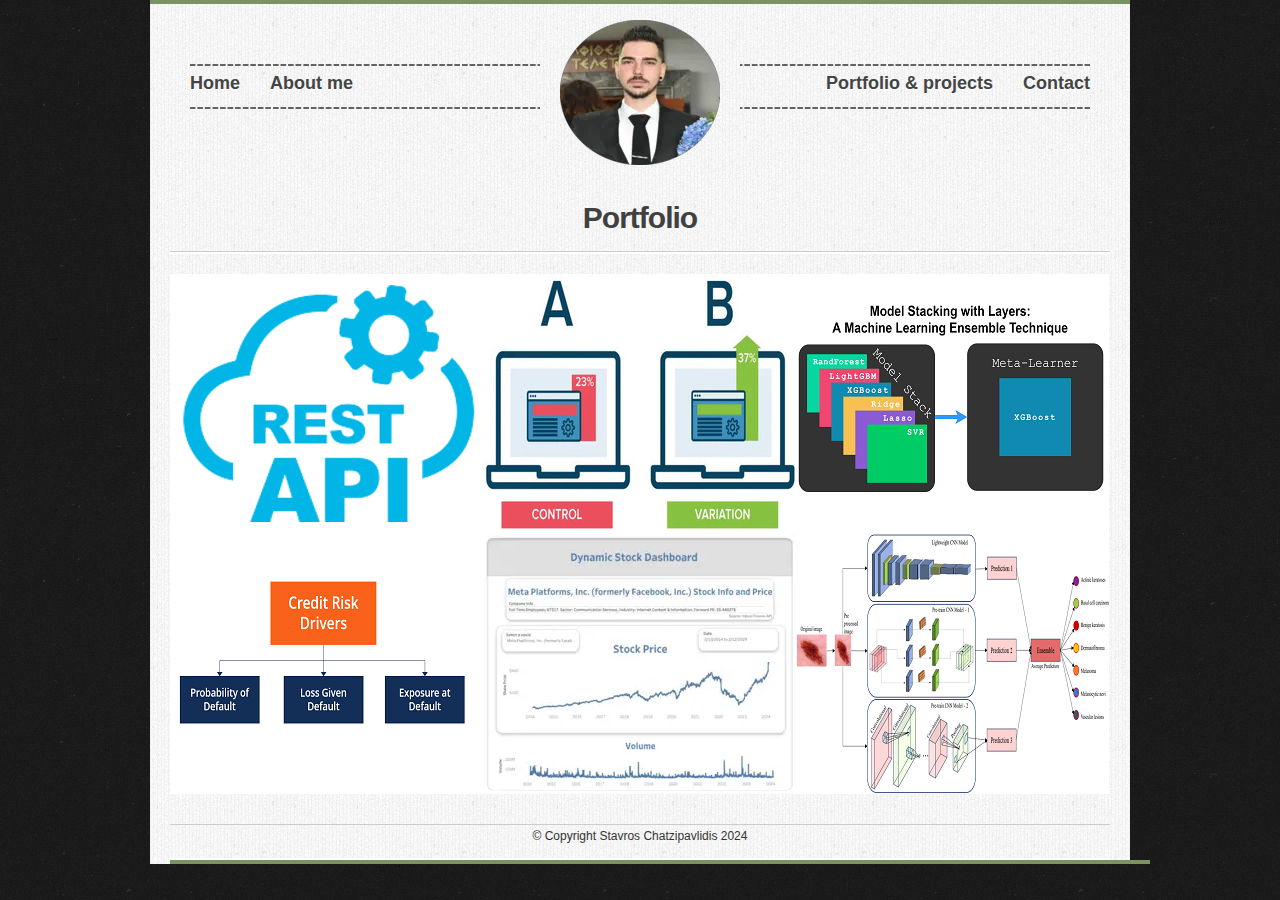
==== Index.html @ 19097787 "Rename Portfolio.html to Index.html" ====
<!DOCTYPE html>
<html lang="en">
<head>
<meta charset="utf-8">
<title>Portfolio</title>
<meta name="description" content="">
<meta name="author" content="">
<!-- Basic Page Needs
================================================== -->
<!-- Le HTML5 shim, for IE6-8 support of HTML elements -->
<!--[if lt IE 9]>
      <script src="http://html5shim.googlecode.com/svn/trunk/html5.js"></script>
    <![endif]-->
<link href="css/bootstrap.css" rel="stylesheet">
<link href="css/custom.css" rel="stylesheet">
<link href="css/bootstrap-responsive.css" rel="stylesheet">
<!-- Le fav and touch icons -->
<link rel="shortcut icon" href="images/favicon.ico">
<link rel="apple-touch-icon" href="images/apple-touch-icon.png">
<link rel="apple-touch-icon" sizes="72x72" href="images/apple-touch-icon-72x72.png">
<link rel="apple-touch-icon" sizes="114x114" href="images/apple-touch-icon-114x114.png">
<!-- Scripts -->
<script src="js/jquery.js"></script>
<script src="js/bootstrap.js"></script>
<script>$('#myModal').modal()</script>
<script src="js/formvalidation.js"></script>
<script src="js/html5placeholder.jquery.js"></script>
<script src="js/jquery.tweet.js"></script>
</head>
<body>
<!-- Top Green Bar -->
<div class="topline">
</div>
<!-- Top Green Bar Ends-->
<div class="navbar navbar-inverse navbar-fixed-top">
	<div class="navbar-inner">
		<div class="container">
			<a class="btn btn-navbar" data-toggle="collapse" data-target=".nav-collapse">
			<span class="icon-bar"></span>
			<span class="icon-bar"></span>
			<span class="icon-bar"></span>
			</a>
			<div class="nav-collapse collapse">
				<!-- Menu Links
			================================================== -->
				<!-- Left menu links -->
				<ul class="nav leftmenu">
					
					<li><a href="index.html">Home</a></li>
					<li><a href="about.html">About me</a></li>
				</ul>
				<!-- Right menu links -->
				<ul class="nav rightmenu">
					<li><a href="portofolio.html">Portfolio & projects</a></li>
					<li class="lastmenu"><a href="contact.html" class="lastmenu">Contact</a></li>
				</ul>
				<!-- End Menu Links
			================================================== -->
				<!-- Pop up form (activated on "hire me" click)-->
				<div id="myModal" class="modal hide fade hide" tabindex="-1" role="dialog" aria-labelledby="myModalLabel" aria-hidden="true">
					<div class="modal-header">
						<button type="button" class="close" data-dismiss="modal" aria-hidden="true">x</button>
						<h3 id="myModalLabel">Send me a note</h3>
					</div>
					<div class="modal-body">
						<div class="done">
							<div class="alert alert-success">
								<button type="button" class="close" data-dismiss="alert">x</button>
								<strong>Message sent successfully!</strong><br/>
							</div>
						</div>
						<div class="form">
							<form method="post" action="process.php" id="contactform">
								<table>
								<tbody>
								<tr class="element">
									<td class="noborder">
									</td>
									<td class="noborder">
										<input type="text" name="name" class="text input-xlarge" placeholder="Name">
									</td>
								</tr>
								<tr class="element">
									<td class="noborder">
									</td>
									<td class="noborder">
										<input type="text" name="email" class="text input-xlarge" placeholder="E-mail address">
									</td>
								</tr>
								<tr class="element texttop">
									<td class="noborder">
									</td>
									<td class="noborder">
										<textarea name="comment" class="text textarea input-xlarge contactarea" placeholder="Project details, requirements, budget"></textarea>
									</td>
								</tr>
								<tr class="element">
									<td class="noborder">
										 &nbsp;
									</td>
									<td class="noborder">
										<input type="submit" id="submit" class="btn" value="Submit">
										<div class="loading">
										</div>
									</td>
								</tr>
								</tbody>
								</table>
							</form>
						</div>
					</div>
					<div class="modal-footer">
						<button class="btn" data-dismiss="modal">Close</button>
					</div>
				</div>
				<!-- End pop up content modal (activated on "hire me" click)-->
			</div>
			<!-- Menu Ends
			================================================== -->
			<!-- Logo-->
			<a class="brand logo" href="#"><br/></a>
			<!-- End Logo-->
		</div>
	</div>
</div>
<!-- Container starts
================================================== -->
<div class="container">
	<!-- Main hero unit for a primary marketing message or call to action -->
	<h1 class="title">Portfolio</h1>
	<div class="titlelinesimple">
	</div>
	<!-- Portfolio
	================================================== -->
<div class="row center">
    <div class="span16">
        <div class="boxgrid thecombo">
            <img class="cover" src="img/portofolio/rest-api.png" alt=""/>
            <h3>Riot Games API</h3>
            <p>
              This project leverages Riot Games' REST API to automate the extraction of valuable gaming insights. Through advanced JSON indexing and function chaining, it swiftly retrieves data tailored to user input, offering details on win rates, top champion performances, and in-depth analyses of traits, units, and items. <br/><a href="Riot_Games_API.html" target="_blank">View as HTML</a>
        | <a href="Riot_Games_API.pdf" target="_blank">View as PDF</a>
            </p>
        </div>
		<div class="boxgrid slideright">
            <img class="cover" src="img/portofolio/ab-testing.jpg" alt=""/>
            <h3>A/B Testing: Game Engagement</h3>
            <p>
                By conducting A/B testing on two iterations of the mobile game Cookie Cats, insights into user engagement were gained. Employing dynamic Plotly plots, an in-depth examination of user behavior and interaction patterns was facilitated. This analytical approach enabled the formulation of hypotheses regarding the comparative effectiveness of the game's different versions. <br/><a href="GameEngagementExperiment.html" target="_blank">View as HTML</a>
        | <a href="GameEngagementExperiment.pdf" target="_blank">View as PDF</a>
            </p>
        </div>
        <div class="boxgrid thecombo">
            <img class="cover" src="img/portofolio/stacked_regression.png" alt=""/>
            <h3>Stacked Ensemble Regression House Prices</h3>
            <p>         
				House pricing analysis through systematic data preprocessing, EDA, and advanced modeling techniques. Steps involve removing redundant columns and addressing distributional issues via Box-Cox transformations. Bayesian optimization refines base models for optimal predictive performance, followed by ensemble methods to enhance performance. Results demonstrate improvements in performance metrics, including reduced RMSE, MAE, and MAPE, along with increased R² compared to baseline.<br/><a href="Stacked_Ensemble_Regression.html" target="_blank">View as HTML</a>
        | <a href="Stacked_Ensemble_Regression.pdf" target="_blank">View as PDF</a>
            </p>
        </div>
        <div class="boxgrid slideright">
            <img class="cover" src="img/portofolio/credit-risk-analysis.png" alt=""/>
            <h6>Optimizing Credit Risk Assessment Through Cost-Sensitive Learning</h6>
            <p>The thesis deals with imbalanced datasets in peer-to-peer lending, using advanced models like CatBoost and XGBoost. It addresses the issue by adjusting class weights and creating a custom scoring function for profit maximization. Results show an 80% reduction in false negatives, indicating better identification of high-risk loans, and a 1031% increase in profitability with XGBoost. Overall, the methodology effectively manages risks in imbalanced datasets and maximizes peer-to-peer lending profitability while considering varying error costs. <a href="Thesis.pdf" target="_blank">View</a>
            </p>
        </div>
        <div class="boxgrid thecombo">
            <img class="cover" src="img/portofolio/stocks.png" alt=""/>
            <h3>Dynamic Stock Dashboard</h3>
            <p>
                The project utilizes Yahoo Finance API for data retrieval. Through Tableau's dynamic functionality, users access a customizable dashboard by inputting the desired stock name and date. Insights into share price trends, volume changes, and company details are readily available, fostering data-driven decision-making.<br/><a href="Dashboard.html" target="_blank">View</a>
            </p>
        </div>
        <div class="boxgrid slideright">
            <img class="cover" src="img/portofolio/skin_lesion1.png" alt=""/>
            <h3>Multiclass Skin Lesion Classification</h3>
            <p>
                This project utilizes a Convolutional Neural Network(CNN) for multiclass skin lesion classification. Hyperparameter tuning, data augmentation, early stopping, dropout and a learning rate scheduler are implemented to optimize model performance. Additionally, transfer learning with the Xception architecture is explored to enhance performance through improved feature extraction, increasing accuracy by 11% and recall by 35% compared to the baseline. <br/><a href="Skin_Lesion.pdf" target="_blank">View</a>
            </p>
        </div>
    </div>
</div>
	<!-- Footer 
================================================== -->
	<div class="footerli">
	<div class="footer center">
		 &copy; Copyright Stavros Chatzipavlidis 2024
	</div>
</div>
<!-- Ended Container-->
<div class="footerend">
</div>
<!-- Portofolio Script 
================================================== -->
<script type="text/javascript">
			$(document).ready(function(){
				//To switch directions up/down and left/right just place a "-" in front of the top/left attribute
				//Vertical Sliding
				$('.boxgrid.slidedown').hover(function(){
					$(".cover", this).stop().animate({top:'-260px'},{queue:false,duration:300});
				}, function() {
					$(".cover", this).stop().animate({top:'0px'},{queue:false,duration:300});
				});
				//Horizontal Sliding
				$('.boxgrid.slideright').hover(function(){
					$(".cover", this).stop().animate({left:'325px'},{queue:false,duration:300});
				}, function() {
					$(".cover", this).stop().animate({left:'0px'},{queue:false,duration:300});
				});
				//Diagnal Sliding
				$('.boxgrid.thecombo').hover(function(){
					$(".cover", this).stop().animate({top:'260px', left:'325px'},{queue:false,duration:300});
				}, function() {
					$(".cover", this).stop().animate({top:'0px', left:'0px'},{queue:false,duration:300});
				});
				//Partial Sliding (Only show some of background)
				$('.boxgrid.peek').hover(function(){
					$(".cover", this).stop().animate({top:'90px'},{queue:false,duration:160});
				}, function() {
					$(".cover", this).stop().animate({top:'0px'},{queue:false,duration:160});
				});
				//Full Caption Sliding (Hidden to Visible)
				$('.boxgrid.captionfull').hover(function(){
					$(".cover", this).stop().animate({top:'160px'},{queue:false,duration:160});
				}, function() {
					$(".cover", this).stop().animate({top:'260px'},{queue:false,duration:160});
				});
				//Caption Sliding (Partially Hidden to Visible)
				$('.boxgrid.caption').hover(function(){
					$(".cover", this).stop().animate({top:'160px'},{queue:false,duration:160});
				}, function() {
					$(".cover", this).stop().animate({top:'220px'},{queue:false,duration:160});
				});
			});
		</script>
</body>
</html>
---- css/custom.css ----
.center {text-align:center;}
.floatright {float:right;}
.break {height:30px;}
.normalweight {font-weight:normal;}

.offsetrow {padding-left:20px;}

.offsetcircle {margin-left:30px;}
.circles {background: url(../img/circles.png) no-repeat;height:170px;padding-top:40px;font-size: 20px;margin-top:50px;margin-bottom:30px;line-height: 25px;}
h1.circle1 {font-size:17px;text-align: center;width: 180px;margin-left: 10px;text-transform:uppercase;}
h1.circle2 {font-size:17px;text-align: center;width: 180px;margin-left: 20px;text-transform:uppercase;}
h1.circle3 {font-size:17px;text-align: center;width: 180px;margin-left: 30px;text-transform:uppercase;}
.textcircle1 {text-align: center;width: 180px;margin-left: 10px;}
.textcircle2 {text-align: center;width: 180px;margin-left: 22px;}
.textcircle3 {text-align: center;width: 180px;margin-left: 34px;}

.topline {height:4px;background: #7b9263;width:980px; margin:0px auto;}
.logo {
    background: url(../img/circle_s.png) no-repeat;
    width: 160px;
    height: 106px;
    margin-top: -90px;
}
.menubg{background:url(../img/menu.png) repeat-x;height:100px;margin:0px 20px;}
.menuspace {padding-right:200px;}
.lastmenu {  padding-right: 0 !important; margin-right:0px !important;}
.lastmenu  > li > a {  padding-right: 0 !important; margin-right:0px !important;}
.rightmenu {float: right !important;margin-right:0px !important;}
.leftmenu {width:350px;margin-right: 200px;}

.titleline {height:20px;}
.titlelinesimple {border-top: 1px solid #CCC; border-bottom: 2px solid #fff;margin-bottom:20px;}
.highlight {background: #7b9263; color: #fff; padding: 1px 3px 2px 3px; display:inline;}
.dash {border-bottom:1px dashed;}
.action {background: #eee; color: #555; display: inline; padding: 2px 10px;}

.tweet,.query {	}
.tweet_list {-webkit-border-radius: 0.5em;	-moz-border-radius: 0.5em;	border-radius: 0.5em;list-style: none;margin: 0;padding: 0;	overflow-y: hidden;}
.tweet_list li {overflow-y: auto;	overflow-x: hidden;	padding: 0.5em;	list-style-type: none;}
.tweet_list li a {	color: #73A673;}		
.tweet_list .tweet_even { }		
.tweet_list .tweet_avatar {padding-right: .5em; float: left;}		
.tweet_list .tweet_avatar img {vertical-align: middle;height: 40px;width: 40px;}
.twoot { padding-top: 3em; }
.query {  margin-bottom: 2em; }
.tweet_time {display:block;}
.tweetarea {margin-top:20px;}
.tweettext {}
.footerli {border-top: 1px solid #CCC; border-bottom: 2px solid #fff; margin-top:30px;}
.footer {font-size:12px;padding-bottom:10px;}
.footerend {border-bottom:4px solid #7b9263; width:980px;margin:0px auto;}
.centermargin {margin-left:45px;}

.nav > .disabled > a {
  color: #999999;
}

.nav > .disabled > a:hover {
  text-decoration: none;
  cursor: default;
  background-color: transparent;
}

.navbar {
  *position: relative;
  *z-index: 2;
  margin-bottom: 20px;
  overflow: visible;
  color: #777777;
}

.navbar-inner {
  min-height: 40px;
  padding-right: 20px;
  padding-left: 20px;
  *zoom: 1;
}

.navbar-inner:before,
.navbar-inner:after {
  display: table;
  line-height: 0;
  content: "";
}

.navbar-inner:after {
  clear: both;
}

.navbar .container {
  width: auto;
}



.nav-collapse.collapse {
  height: auto;
  margin: 60px 20px 0px;
  background: url(../img/menu.png) no-repeat;
  height: 46px;
}


.navbar .brand {
  display: block;
  float: left;
  padding: 37px 0px 20px;
  margin-left: 390px;
  font-size: 25px;
  font-weight: 200;
  line-height: 30px;
  color: #eee !important;
  text-align: center;
}

.navbar .brand:hover {
  text-decoration: none;
}

.navbar-text {
  margin-bottom: 0;
  line-height: 40px;
}

.navbar-link {
  color: #777777;
}

.navbar-link:hover {
  color: #333333;
}

.navbar .divider-vertical {
  height: 40px;
  margin: 0 9px;
  border-right: 1px solid #ffffff;
  border-left: 1px solid #f2f2f2;
}

.navbar .btn,
.navbar .btn-group {
  margin-top: 5px;
}

.navbar .btn-group .btn,
.navbar .input-prepend .btn,
.navbar .input-append .btn {
  margin-top: 0;
}

.navbar-form {
  margin-bottom: 0;
  *zoom: 1;
}

.navbar-form:before,
.navbar-form:after {
  display: table;
  line-height: 0;
  content: "";
}

.navbar-form:after {
  clear: both;
}

.navbar-form input,
.navbar-form select,
.navbar-form .radio,
.navbar-form .checkbox {
  margin-top: 5px;
}

.navbar-form input,
.navbar-form select,
.navbar-form .btn {
  display: inline-block;
  margin-bottom: 0;
}

.navbar-form input[type="image"],
.navbar-form input[type="checkbox"],
.navbar-form input[type="radio"] {
  margin-top: 3px;
}

.navbar-form .input-append,
.navbar-form .input-prepend {
  margin-top: 6px;
  white-space: nowrap;
}

.navbar-form .input-append input,
.navbar-form .input-prepend input {
  margin-top: 0;
}

.navbar-search {
  position: relative;
  float: left;
  margin-top: 5px;
  margin-bottom: 0;
}

.navbar-search .search-query {
  padding: 4px 14px;
  margin-bottom: 0;
  font-family: "Helvetica Neue", Helvetica, Arial, sans-serif;
  font-size: 13px;
  font-weight: normal;
  line-height: 1;
  -webkit-border-radius: 15px;
     -moz-border-radius: 15px;
          border-radius: 15px;
}

.navbar-static-top {
  position: static;
  width: 100%;
  margin-bottom: 0;
}

.navbar-static-top .navbar-inner {
  -webkit-border-radius: 0;
     -moz-border-radius: 0;
          border-radius: 0;
}

.navbar-fixed-top,
.navbar-fixed-bottom {
  
  right: 0;
  left: 0;
  z-index: 1030;
  margin-bottom: 0;
}

.navbar-fixed-top .navbar-inner,
.navbar-static-top .navbar-inner {
  border-width: 0 0 1px;
}

.navbar-fixed-bottom .navbar-inner {
  border-width: 1px 0 0;
}

.navbar-fixed-top .navbar-inner,
.navbar-fixed-bottom .navbar-inner {
  padding-right: 0;
  padding-left: 0;
  -webkit-border-radius: 0;
     -moz-border-radius: 0;
          border-radius: 0;
}

.navbar-static-top .container,
.navbar-fixed-top .container,
.navbar-fixed-bottom .container {
  width: 940px;
}

.navbar-fixed-top {
  top: 0;
}

.navbar-fixed-top .navbar-inner,
.navbar-static-top .navbar-inner {
 
}

.navbar-fixed-bottom {
  bottom: 0;
}

.navbar-fixed-bottom .navbar-inner {
 
}

.navbar .nav {
  position: relative;
  left: 0;
  display: block;
  float: left;
  margin: 0 10px 0 0;
}

.navbar .nav.pull-right {
  float: right;
  margin-right: 0;
}

.navbar .nav > li {
  float: left;
}

.navbar .nav > li > a {
  float: none;
  padding: 10px 30px 10px 0px;
  color: #333;
  text-decoration: none;
  text-shadow: 0 1px 1px #ffffff;
  font-size: 18px;
  font-weight: bold;
}


.navbar .nav .dropdown-toggle .caret {
  margin-top: 8px;
}

.navbar .nav > li > a:focus,
.navbar .nav > li > a:hover {
  color: #333333;
  text-decoration: none;
  background-color: transparent;
}

.navbar .nav > .active > a,
.navbar .nav > .active > a:hover,
.navbar .nav > .active > a:focus {
  color: #555555;
  text-decoration: none;
}

.navbar .btn-navbar {
  display: none;
  float: right;
  padding: 7px 10px;
  margin-right: 5px;
  margin-left: 5px;
  color: #ffffff;
  text-shadow: 0 -1px 0 rgba(0, 0, 0, 0.25);
  background-color: #ededed;
  *background-color: #e5e5e5;
  background-image: -webkit-gradient(linear, 0 0, 0 100%, from(#f2f2f2), to(#e5e5e5));
  background-image: -webkit-linear-gradient(top, #f2f2f2, #e5e5e5);
  background-image: -o-linear-gradient(top, #f2f2f2, #e5e5e5);
  background-image: linear-gradient(to bottom, #f2f2f2, #e5e5e5);
  background-image: -moz-linear-gradient(top, #f2f2f2, #e5e5e5);
  background-repeat: repeat-x;
  border-color: #e5e5e5 #e5e5e5 #bfbfbf;
  border-color: rgba(0, 0, 0, 0.1) rgba(0, 0, 0, 0.1) rgba(0, 0, 0, 0.25);
  filter: progid:dximagetransform.microsoft.gradient(startColorstr='#fff2f2f2', endColorstr='#ffe5e5e5', GradientType=0);
  filter: progid:dximagetransform.microsoft.gradient(enabled=false);
  -webkit-box-shadow: inset 0 1px 0 rgba(255, 255, 255, 0.1), 0 1px 0 rgba(255, 255, 255, 0.075);
     -moz-box-shadow: inset 0 1px 0 rgba(255, 255, 255, 0.1), 0 1px 0 rgba(255, 255, 255, 0.075);
          box-shadow: inset 0 1px 0 rgba(255, 255, 255, 0.1), 0 1px 0 rgba(255, 255, 255, 0.075);
}

.navbar .btn-navbar:hover,
.navbar .btn-navbar:active,
.navbar .btn-navbar.active,
.navbar .btn-navbar.disabled,
.navbar .btn-navbar[disabled] {
  color: #ffffff;
  background-color: #e5e5e5;
  *background-color: #d9d9d9;
}

.navbar .btn-navbar:active,
.navbar .btn-navbar.active {
  background-color: #cccccc \9;
}

.navbar .btn-navbar .icon-bar {
  display: block;
  width: 18px;
  height: 2px;
  background-color: #f5f5f5;
  -webkit-border-radius: 1px;
     -moz-border-radius: 1px;
          border-radius: 1px;
  -webkit-box-shadow: 0 1px 0 rgba(0, 0, 0, 0.25);
     -moz-box-shadow: 0 1px 0 rgba(0, 0, 0, 0.25);
          box-shadow: 0 1px 0 rgba(0, 0, 0, 0.25);
}

.btn-navbar .icon-bar + .icon-bar {
  margin-top: 3px;
}

.navbar .nav > li > .dropdown-menu:before {
  position: absolute;
  top: -7px;
  left: 9px;
  display: inline-block;
  border-right: 7px solid transparent;
  border-bottom: 7px solid #ccc;
  border-left: 7px solid transparent;
  border-bottom-color: rgba(0, 0, 0, 0.2);
  content: '';
}

.navbar .nav > li > .dropdown-menu:after {
  position: absolute;
  top: -6px;
  left: 10px;
  display: inline-block;
  border-right: 6px solid transparent;
  border-bottom: 6px solid #ffffff;
  border-left: 6px solid transparent;
  content: '';
}

.navbar-fixed-bottom .nav > li > .dropdown-menu:before {
  top: auto;
  bottom: -7px;
  border-top: 7px solid #ccc;
  border-bottom: 0;
  border-top-color: rgba(0, 0, 0, 0.2);
}

.navbar-fixed-bottom .nav > li > .dropdown-menu:after {
  top: auto;
  bottom: -6px;
  border-top: 6px solid #ffffff;
  border-bottom: 0;
}

.navbar .nav li.dropdown.open > .dropdown-toggle,
.navbar .nav li.dropdown.active > .dropdown-toggle,
.navbar .nav li.dropdown.open.active > .dropdown-toggle {
  color: #555555;
  background-color: #e5e5e5;
}

.navbar .nav li.dropdown > .dropdown-toggle .caret {
  border-top-color: #777777;
  border-bottom-color: #777777;
}

.navbar .nav li.dropdown.open > .dropdown-toggle .caret,
.navbar .nav li.dropdown.active > .dropdown-toggle .caret,
.navbar .nav li.dropdown.open.active > .dropdown-toggle .caret {
  border-top-color: #555555;
  border-bottom-color: #555555;
}

.navbar .pull-right > li > .dropdown-menu,
.navbar .nav > li > .dropdown-menu.pull-right {
  right: 0;
  left: auto;
}

.navbar .pull-right > li > .dropdown-menu:before,
.navbar .nav > li > .dropdown-menu.pull-right:before {
  right: 12px;
  left: auto;
}

.navbar .pull-right > li > .dropdown-menu:after,
.navbar .nav > li > .dropdown-menu.pull-right:after {
  right: 13px;
  left: auto;
}

.navbar .pull-right > li > .dropdown-menu .dropdown-menu,
.navbar .nav > li > .dropdown-menu.pull-right .dropdown-menu {
  right: 100%;
  left: auto;
  margin-right: -1px;
  margin-left: 0;
  -webkit-border-radius: 6px 0 6px 6px;
     -moz-border-radius: 6px 0 6px 6px;
          border-radius: 6px 0 6px 6px;
}

.navbar-inverse {
  color: #999999;
}

.navbar-inverse .navbar-inner {  
  height: 179px;   
  margin:0px auto;
}

.navbar-inverse .brand,
.navbar-inverse .nav > li > a {
  color: #444;
}

.navbar-inverse .brand:hover,
.navbar-inverse .nav > li > a:hover {
  color: #ffffff;
}

.navbar-inverse .nav > li > a:focus,
.navbar-inverse .nav > li > a:hover {
  color: #7b9263;
  background-color: transparent;
}

.navbar-inverse .nav .active > a,
.navbar-inverse .nav .active > a:hover,
.navbar-inverse .nav .active > a:focus {
  color: #999;
}

.navbar-inverse .navbar-link {
  color: #999999;
}

.navbar-inverse .navbar-link:hover {
  color: #ffffff;
}

.navbar-inverse .divider-vertical {
  border-right-color: #222222;
  border-left-color: #111111;
}

.navbar-inverse .nav li.dropdown.open > .dropdown-toggle,
.navbar-inverse .nav li.dropdown.active > .dropdown-toggle,
.navbar-inverse .nav li.dropdown.open.active > .dropdown-toggle {
  color: #ffffff;
  background-color: #111111;
}

.navbar-inverse .nav li.dropdown > .dropdown-toggle .caret {
  border-top-color: #999999;
  border-bottom-color: #999999;
}

.navbar-inverse .nav li.dropdown.open > .dropdown-toggle .caret,
.navbar-inverse .nav li.dropdown.active > .dropdown-toggle .caret,
.navbar-inverse .nav li.dropdown.open.active > .dropdown-toggle .caret {
  border-top-color: #ffffff;
  border-bottom-color: #ffffff;
}

.navbar-inverse .navbar-search .search-query {
  color: #ffffff;
  background-color: #515151;
  border-color: #111111;
  -webkit-box-shadow: inset 0 1px 2px rgba(0, 0, 0, 0.1), 0 1px 0 rgba(255, 255, 255, 0.15);
     -moz-box-shadow: inset 0 1px 2px rgba(0, 0, 0, 0.1), 0 1px 0 rgba(255, 255, 255, 0.15);
          box-shadow: inset 0 1px 2px rgba(0, 0, 0, 0.1), 0 1px 0 rgba(255, 255, 255, 0.15);
  -webkit-transition: none;
     -moz-transition: none;
       -o-transition: none;
          transition: none;
}

.navbar-inverse .navbar-search .search-query:-moz-placeholder {
  color: #cccccc;
}

.navbar-inverse .navbar-search .search-query:-ms-input-placeholder {
  color: #cccccc;
}

.navbar-inverse .navbar-search .search-query::-webkit-input-placeholder {
  color: #cccccc;
}

.navbar-inverse .navbar-search .search-query:focus,
.navbar-inverse .navbar-search .search-query.focused {
  padding: 5px 15px;
  color: #333333;
  text-shadow: 0 1px 0 #ffffff;
  background-color: #ffffff;
  border: 0;
  outline: 0;
  -webkit-box-shadow: 0 0 3px rgba(0, 0, 0, 0.15);
     -moz-box-shadow: 0 0 3px rgba(0, 0, 0, 0.15);
          box-shadow: 0 0 3px rgba(0, 0, 0, 0.15);
}

.navbar-inverse .btn-navbar {
  color: #ffffff;
  text-shadow: 0 -1px 0 rgba(0, 0, 0, 0.25);
  background-color: #0e0e0e;
  *background-color: #040404;
  background-image: -webkit-gradient(linear, 0 0, 0 100%, from(#151515), to(#040404));
  background-image: -webkit-linear-gradient(top, #151515, #040404);
  background-image: -o-linear-gradient(top, #151515, #040404);
  background-image: linear-gradient(to bottom, #151515, #040404);
  background-image: -moz-linear-gradient(top, #151515, #040404);
  background-repeat: repeat-x;
  border-color: #040404 #040404 #000000;
  border-color: rgba(0, 0, 0, 0.1) rgba(0, 0, 0, 0.1) rgba(0, 0, 0, 0.25);
  filter: progid:dximagetransform.microsoft.gradient(startColorstr='#ff151515', endColorstr='#ff040404', GradientType=0);
  filter: progid:dximagetransform.microsoft.gradient(enabled=false);
}

.navbar-inverse .btn-navbar:hover,
.navbar-inverse .btn-navbar:active,
.navbar-inverse .btn-navbar.active,
.navbar-inverse .btn-navbar.disabled,
.navbar-inverse .btn-navbar[disabled] {
  color: #ffffff;
  background-color: #040404;
  *background-color: #000000;
}

.navbar-inverse .btn-navbar:active,
.navbar-inverse .btn-navbar.active {
  background-color: #000000 \9;
}


.carousel {
  position: relative;
  margin-bottom: 20px;
  line-height: 1;
}

.carousel-inner {
  position: relative;
  width: 100%;
  overflow: hidden;
}

.carousel .item {
  position: relative;
  display: none;
  -webkit-transition: 0.6s ease-in-out left;
     -moz-transition: 0.6s ease-in-out left;
       -o-transition: 0.6s ease-in-out left;
          transition: 0.6s ease-in-out left;
}

.carousel .item > img {
  display: block;
  line-height: 1;
}

.carousel .active,
.carousel .next,
.carousel .prev {
  display: block;
}

.carousel .active {
  left: 0;
}

.carousel .next,
.carousel .prev {
  position: absolute;
  top: 0;
  width: 100%;
}

.carousel .next {
  left: 100%;
}

.carousel .prev {
  left: -100%;
}

.carousel .next.left,
.carousel .prev.right {
  left: 0;
}

.carousel .active.left {
  left: -100%;
}

.carousel .active.right {
  left: 100%;
}

.carousel-control {
  position: absolute;
  top: 40%;
  left: 15px;
  width: 40px;
  height: 40px;
  margin-top: -20px;
  font-size: 60px;
  font-weight: 100;
  line-height: 30px;
  color: #ffffff;
  text-align: center;
  background: #222222;
  border: 3px solid #ffffff;
  -webkit-border-radius: 23px;
     -moz-border-radius: 23px;
          border-radius: 23px;
  opacity: 0.5;
  filter: alpha(opacity=50);
}

.carousel-control.right {
  right: 15px;
  left: auto;
}

.carousel-control:hover {
  color: #ffffff;
  text-decoration: none;
  opacity: 0.9;
  filter: alpha(opacity=90);
}

.carousel-caption {
  position: absolute;
  right: 0;
  bottom: 0;
  left: 0;
  padding: 15px;
  background: #333333;
  background: rgba(0, 0, 0, 0.75);
}

.carousel-caption h4,
.carousel-caption p {
  line-height: 20px;
  color: #ffffff;
}

.carousel-caption h4 {
  margin: 0 0 5px;
}

.carousel-caption p {
  margin-bottom: 0;
}

.imglist {
filter: url(filters.svg#grayscale); /* Firefox 3.5+ */
filter: gray; /* IE6-9 */
-webkit-filter: grayscale(1); /* Google Chrome & Safari 6+ */
transition: width 2s;
-moz-transition: width 2s; /* Firefox 4 */
-webkit-transition: width 2s; /* Safari and Chrome */
-o-transition: width 2s; /* Opera */
}

.title {  
  font-size: 30px;
  line-height: 1;
  letter-spacing: -1px;
  text-align:center;
  padding-top:20px;
}

.greencircle { background:#7d8852; width:100px;height:100px;
-moz-border-radius: 100px;
			-webkit-border-radius: 100px;
			border-radius: 100px;		

behavior: url(ie-css3.htc); /* This lets IE know to call the script on all elements which get the 'box' class */}

			
			.boxgrid{ 
				width: 313px; 
				height: 260px;  
				float:left; 
				background:#161613;  
				overflow: hidden; 
				position: relative; 
			}
				.boxgrid img{ 
					position: absolute; 
					top: 0; 
					left: 0; 
					border: 0; 
				}
				.boxgrid p{ 
					padding: 0 10px; 
					color:#afafaf; 
					font-weight:bold; 
					font:10pt "Lucida Grande", Arial, sans-serif; 
				}
				
			.boxcaption{ 
				float: left; 
				position: absolute; 
				background: #000; 
				height: 100px; 
				width: 100%; 
				opacity: .8; 
				/* For IE 5-7 */
				filter: progid:DXImageTransform.Microsoft.Alpha(Opacity=80);
				/* For IE 8 */
				-MS-filter: "progid:DXImageTransform.Microsoft.Alpha(Opacity=80)";
 			}
 				.captionfull .boxcaption {
 					top: 260;
 					left: 0;
 				}
 				.caption .boxcaption {
 					top: 220;
 					left: 0;
 				}
				
.ribbon {
  font-size: 16px !important;
  /* This ribbon is based on a 16px font side and a 24px vertical rhythm. I've used em's to position each element for scalability. If you want to use a different font size you may have to play with the position of the ribbon elements */

  position: relative;
  background: #ba89b6;
  color: #fff;
  text-align: center;
  padding: 1em 2em; /* Adjust to suit */
  margin: 0 0 3em; /* Based on 24px vertical rhythm. 48px bottom margin - normally 24 but the ribbon 'graphics' take up 24px themselves so we double it. */
}
.ribbon:before, .ribbon:after {
  content: "";
  position: absolute;
  display: block;
  bottom: -1em;
  border: 1.5em solid #986794;
  z-index: -1;
}
.ribbon:before {
  left: -2em;
  border-right-width: 1.5em;
  border-left-color: transparent;
}
.ribbon:after {
  right: -2em;
  border-left-width: 1.5em;
  border-right-color: transparent;
}
.ribbon .ribbon-content:before, .ribbon .ribbon-content:after {
  content: "";
  position: absolute;
  display: block;
  border-style: solid;
  border-color: #804f7c transparent transparent transparent;
  bottom: -1em;
}
.ribbon .ribbon-content:before {
  left: 0;
  border-width: 1em 0 0 1em;
}
.ribbon .ribbon-content:after {
  right: 0;
  border-width: 1em 1em 0 0;
}

.facebook{ background: url(../img/socialicons/facebook.png) no-repeat;width:48px;height:48px;cursor:pointer;float:left;text-align:center;margin-right:5px;}
.facebook:hover {opacity:0.8;}
.twitter{ background: url(../img/socialicons/twitter.png) no-repeat;width:48px;height:48px;cursor:pointer;float:left;margin-right:5px;}
.twitter:hover {opacity:0.8;}
.google{ background: url(../img/socialicons/google.png) no-repeat;width:48px;height:48px;cursor:pointer;float:left;margin-right:5px;}
.google:hover {opacity:0.8;}
.flickr{ background: url(../img/socialicons/flickr.png) no-repeat;width:48px;height:48px;cursor:pointer;float:left;}
.flickr:hover {opacity:0.8;}
.github{ background: url(../img/socialicons/github.png) no-repeat;width:48px;height:48px;cursor:pointer;float:left;}
.github:hover {opacity:0.8;}
.linkedin{ background: url(../img/socialicons/linkedin.png) no-repeat;width:48px;height:48px;cursor:pointer;float:left;}
.linkedin:hover {opacity:0.8;}

.envelope {background:url(../img/contact.png) no-repeat top;height:430px;}
.envelopeleft {
    float: left;
    padding-top: 180px;
    padding-left: 415px;
    color: #999;
    font-size: 20px;
    font-style: italic;
    display: flex; /* Add display flex */
    align-items: center; /* Vertically center items */
}
.contact-links {
    margin-left: 10px; /* Adjust the margin as needed */
}
.name {
    padding-right: 10px; /* Add padding to the bottom of the name */
}
.envelopeform {padding-top: 70px; padding-left: 430px;}
.envelopeformtitle {margin-left:48px;}
.blackbg {background:#333;}
.blackbg:hover {background:#7b9263;}
.element .error {border:1px solid #9F1319;}
.contactarea {height:150px;}
.contactareasmall {height:90px;}
.done {display:none;}
.noborder {border:0px;}
.small {font-size:12px;}
.hiremetext{font-size: 11px;font-weight:bold;margin-left: 40px;padding-top: 6px;text-transform: uppercase;text-shadow: 1px 1px 0px #111;}
.hiremetext a {color:#fff;}
.hiremebadge {background: url(../img/hireme.png) no-repeat; position: relative; float: right;  margin-top: -110px; margin-right: -20px;color:#fff;width:150px;height:50px;}
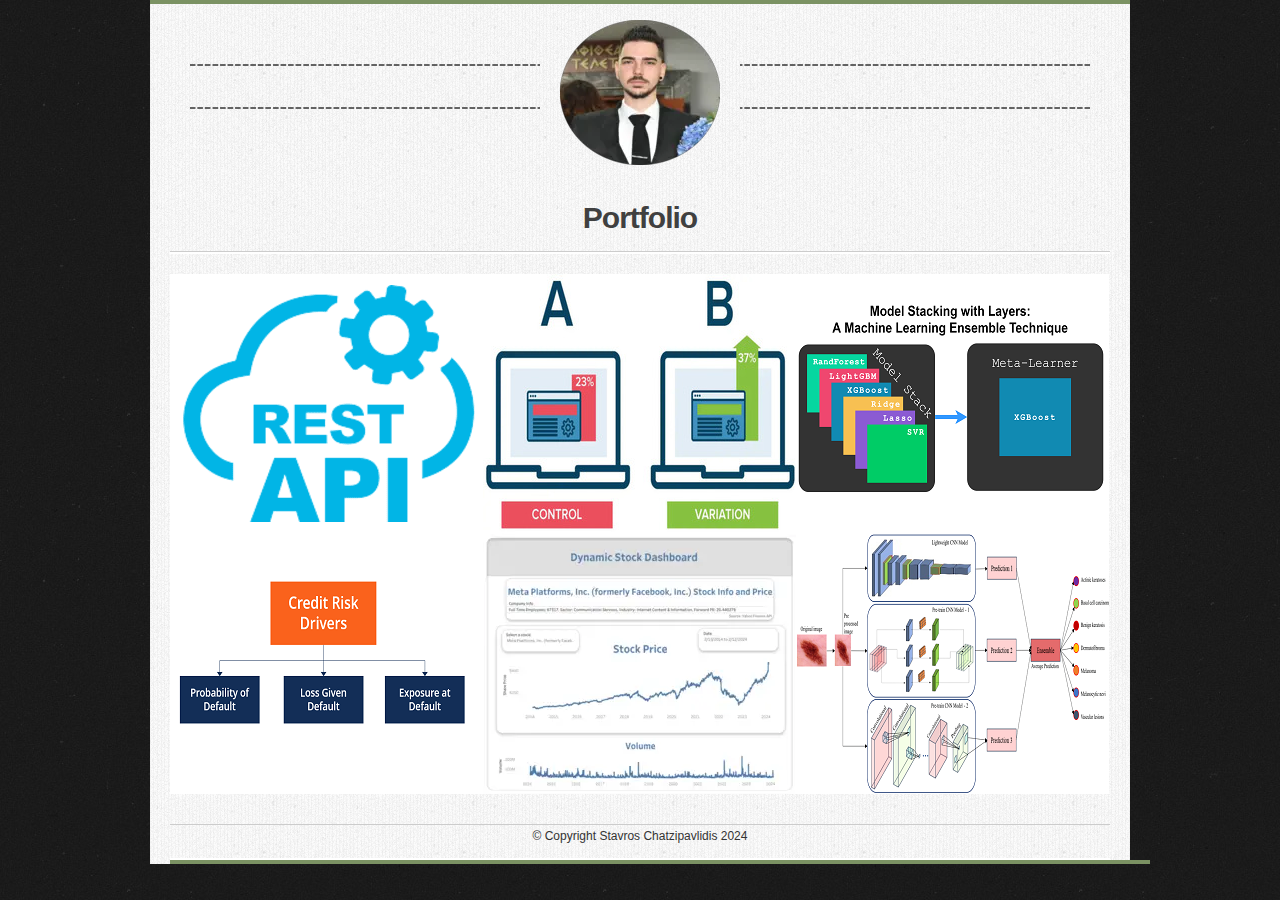
==== commit 4dea41bb: "Merge branch 'main' of https://github.com/stchatz97/Portfolio" ====
--- a/Index.html
+++ b/Index.html
@@ -43,19 +43,6 @@
 			<div class="nav-collapse collapse">
 				<!-- Menu Links
 			================================================== -->
-				<!-- Left menu links -->
-				<ul class="nav leftmenu">
-					
-					<li><a href="index.html">Home</a></li>
-					<li><a href="about.html">About me</a></li>
-				</ul>
-				<!-- Right menu links -->
-				<ul class="nav rightmenu">
-					<li><a href="portofolio.html">Portfolio & projects</a></li>
-					<li class="lastmenu"><a href="contact.html" class="lastmenu">Contact</a></li>
-				</ul>
-				<!-- End Menu Links
-			================================================== -->
 				<!-- Pop up form (activated on "hire me" click)-->
 				<div id="myModal" class="modal hide fade hide" tabindex="-1" role="dialog" aria-labelledby="myModalLabel" aria-hidden="true">
 					<div class="modal-header">
@@ -138,8 +125,8 @@
             <img class="cover" src="img/portofolio/rest-api.png" alt=""/>
             <h3>Riot Games API</h3>
             <p>
-              This project leverages Riot Games' REST API to automate the extraction of valuable gaming insights. Through advanced JSON indexing and function chaining, it swiftly retrieves data tailored to user input, offering details on win rates, top champion performances, and in-depth analyses of traits, units, and items. <br/><a href="Riot_Games_API.html" target="_blank">View as HTML</a>
-        | <a href="Riot_Games_API.pdf" target="_blank">View as PDF</a>
+              This project leverages Riot Games' REST API to automate the extraction of valuable gaming insights. Through advanced JSON indexing and function chaining, it swiftly retrieves data tailored to user input, offering details on win rates, top champion performances, and in-depth analyses of traits, units, and items. <br/><a href="Riot_Games_API.html" target="_blank">View code as HTML</a>
+        | <a href="Riot_Games_API.pdf" target="_blank">View code as PDF</a> <br/><a href="Demo.pdf" target="_blank">View web-app demo</a>
             </p>
         </div>
 		<div class="boxgrid slideright">
